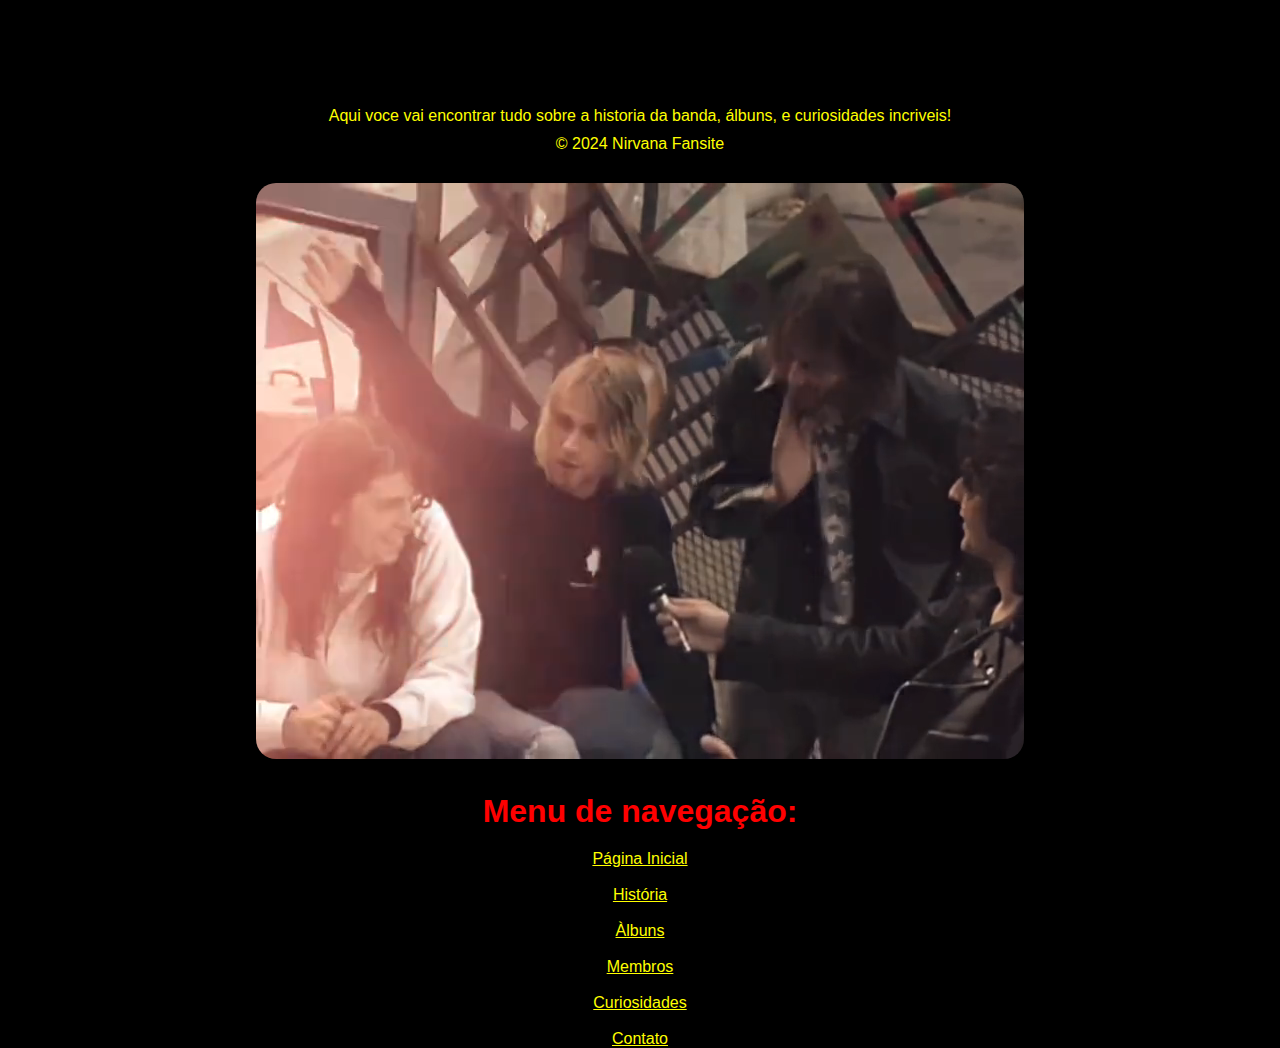
==== index.html @ 812ca378 "Update index.html" ====
<!DOCTYPE html>
<html lang="pt-br">
<head>
    <meta charset="UTF-8">
    <meta name="viewport" content="width=device-width, initial-scale=1.0">
    <title>Bem-vindo ao Nirvana</title>
    <link rel="stylesheet" href="style.css">
    <link href="https://fonts.googlepis.com/css2?family=Roboto:wght@400;500display=swap" rel="stylesheet">
    <!--Link para a fonte Roboto-->
    <link href="https://fonts.googlepis.com/css2?family=Poppins:wght@400;600display=swap" rel="stylesheet">
    <!--Link para a fonte Poppins-->
</head>
<body>

    <header>
        
<section>
    <div style="text-align: center;">
        <h1><b>Bem-vindo ao site do Nirvana!</b>/h1>
    </div>
    </header>

        <main>
              <p style="color:yellow">Aqui voce vai encontrar tudo sobre a historia da banda, álbuns, e curiosidades incriveis! </p>
            
        </section>  
        </main>

        <footer>
            <p style="color:yellow" >&copy; 2024 Nirvana Fansite</p>
        </footer>
        <video src="intro.mp4" auto autoplay muted loop>
    </video>
    <nav>
    <body>

        <section>
            <h1 style="color:red">Menu de navegação:</h1>
        <ul>
            <li><a href="index.html"style="color:yellow">Página Inicial</a></li>
            <br>
            <li><a href="historia.html"style="color:yellow">História</a></li>
            <br>
            <li><a href="Àlbuns.html"style="color:yellow">Àlbuns</a></li>
            <br>
            <li><a href="Membros.html"style="color:yellow">Membros</a></li>
            <br>
            <li> <a href="Curiosidades.html"style="color:yellow">Curiosidades</a></li>
            <br>
            <li><a href="Contato.html"style="color:yellow">Contato</a></li>
        </ul>
        </nav>
    </header>
</section>
    </body>
</html>
---- style.css ----
body{
    background-color:#000000;
    font-family:Arial, Helvetica, sans-serif
}
 img {
  width: 100%;        /* A imagem vai ocupar 100% da largura do contêiner */
  max-width: 300px;   /* Limita a largura máxima a 800px (ajuste conforme necessário) */
  height: auto;       /* Mantém a proporção da imagem */
  margin: 20px;       /* Espaço ao redor da imagem */
  padding: 10px;      /* Espaço dentro da imagem */
  border-radius: 20px;/* Bordas arredondadas */
}
h1 {
    font-family: 'Poppins',arial, sans-serif;/*Não sei se fez alguma diferença, mas vou deixar assim mesmo.*/
} 
p {
    font-family:'Roboto', arial, sans-serif;/*Acho qeu não fez nemhuma diferença. depois eu vejo isso com mais calma.*/
} 
body,#container{
    height: unset;/*  Remove qualquer limite de altura*/
}
video{
    margin: 20px;
    padding: 10px;
    border-radius: 30px;
} 
video {
    max-width: 100%;
    height: 455;
    box-sizing: border-box;
}

* {
    margin: 0;
    padding: 0;
    box-sizing: border-box;
}


 
header{
    width: 100%;
    padding: 20px;
} 
h1{
    margin-bottom: 20px;/*Espaço abaixo do titulo*/
}
p{
    margin-top: 10px;/*Espaço acima do parágrafo*/
} 
body{
    text-align: center;
}
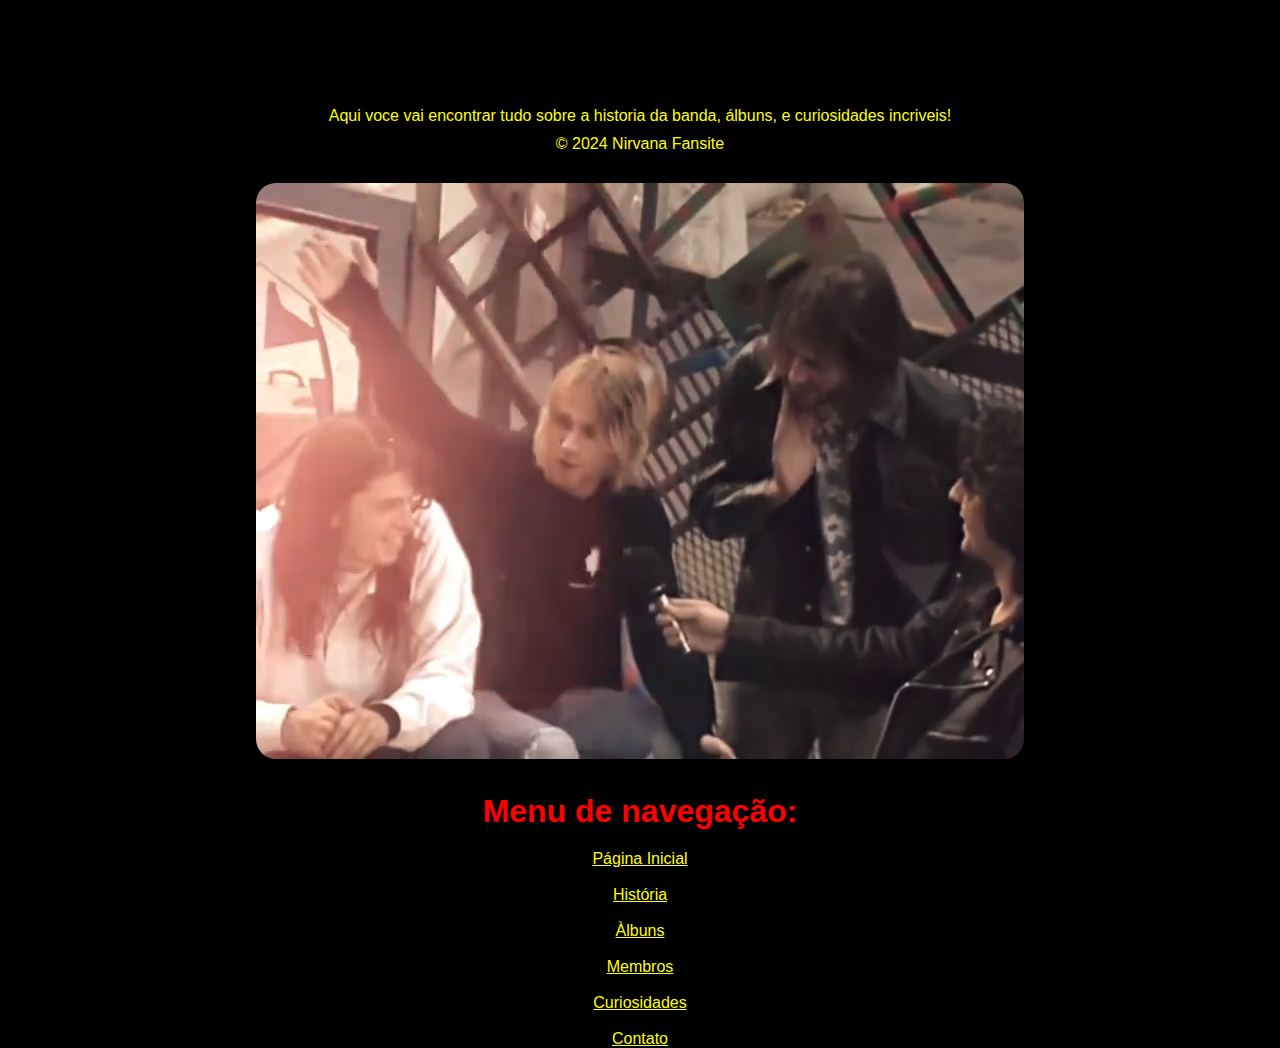
==== commit c80d3216: "Update index.html" ====
--- a/index.html
+++ b/index.html
@@ -16,7 +16,7 @@
         
 <section>
     <div style="text-align: center;">
-        <h1><b>Bem-vindo ao site do Nirvana!</b>/h1>
+        <h1>Bem-vindo ao site do Nirvana!</h1>
     </div>
     </header>
 
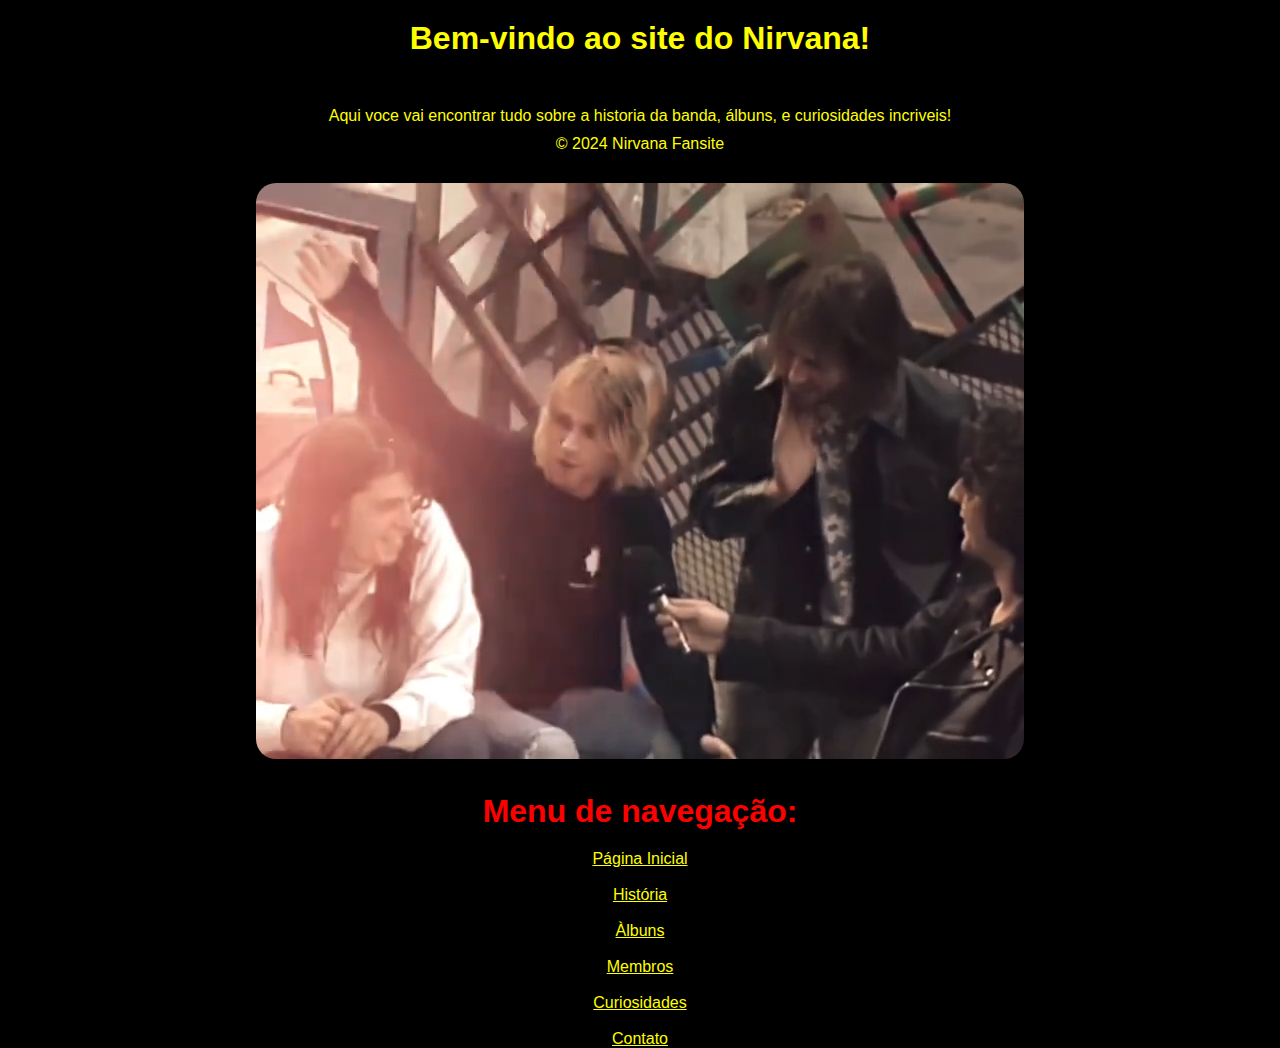
==== commit 82cc6e3f: "Update index.html" ====
--- a/index.html
+++ b/index.html
@@ -14,7 +14,7 @@
 
     <header>
         
-<section>
+<section style="color:yellow;>
     <div style="text-align: center;">
         <h1>Bem-vindo ao site do Nirvana!</h1>
     </div>
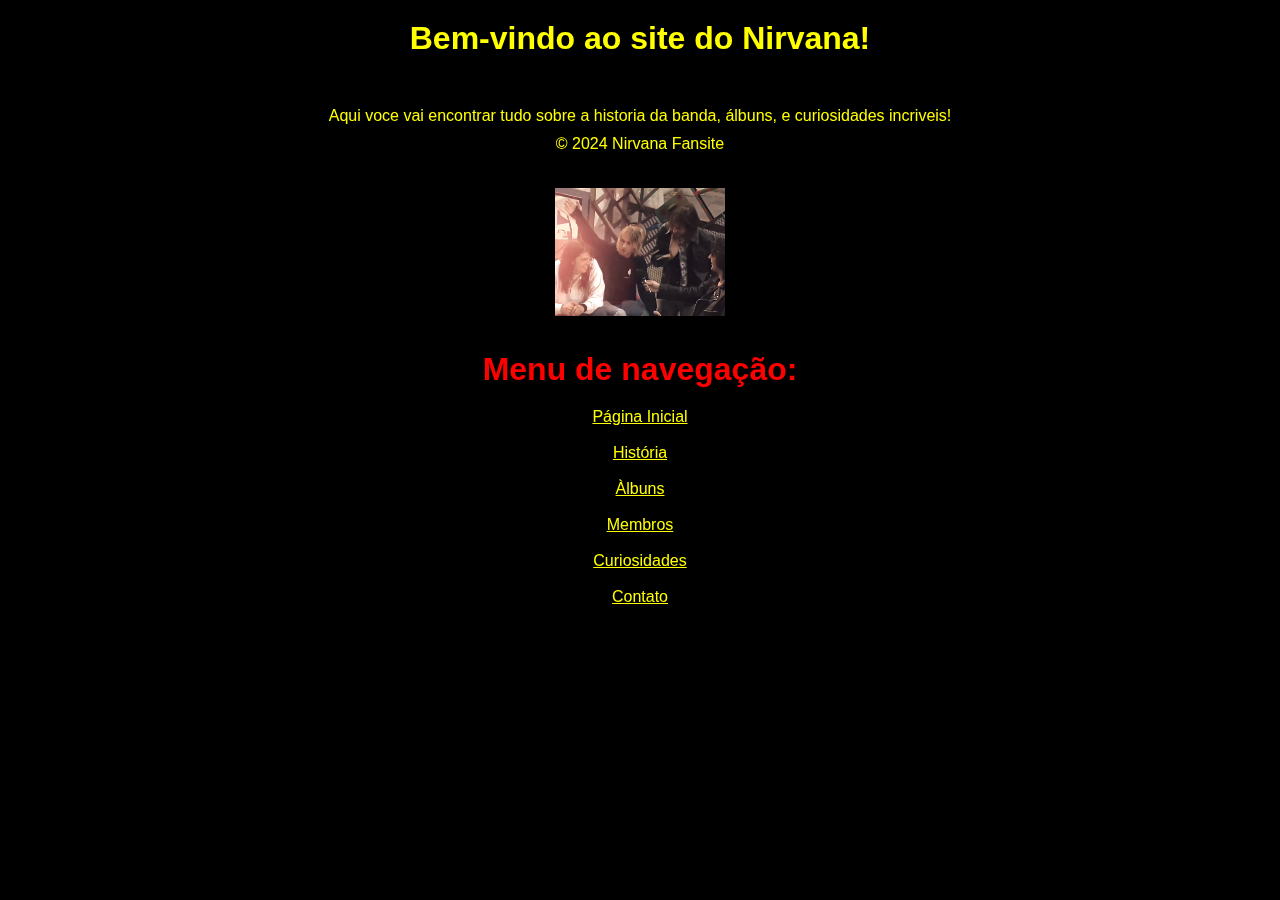
==== commit 8801796a: "Update index.html" ====
--- a/index.html
+++ b/index.html
@@ -29,7 +29,7 @@
         <footer>
             <p style="color:yellow" >&copy; 2024 Nirvana Fansite</p>
         </footer>
-        <video src="intro.mp4" auto autoplay muted loop>
+        <video src="intro.mp4" auto autoplay muted loop class="imagem-destaque">
     </video>
     <nav>
     <body>
--- a/style.css
+++ b/style.css
@@ -2,23 +2,14 @@
     background-color:#000000;
     font-family:Arial, Helvetica, sans-serif
 }
- img {
-  width: 100%;        /* A imagem vai ocupar 100% da largura do contêiner */
-  max-width: 300px;   /* Limita a largura máxima a 800px (ajuste conforme necessário) */
-  height: auto;       /* Mantém a proporção da imagem */
-  margin: 20px;       /* Espaço ao redor da imagem */
-  padding: 10px;      /* Espaço dentro da imagem */
-  border-radius: 20px;/* Bordas arredondadas */
-}
+
 h1 {
     font-family: 'Poppins',arial, sans-serif;/*Não sei se fez alguma diferença, mas vou deixar assim mesmo.*/
 } 
 p {
     font-family:'Roboto', arial, sans-serif;/*Acho qeu não fez nemhuma diferença. depois eu vejo isso com mais calma.*/
 } 
-body,#container{
-    height: unset;/*  Remove qualquer limite de altura*/
-}
+
 video{
     margin: 20px;
     padding: 10px;
@@ -50,8 +41,21 @@
 } 
 body{
     text-align: center;
+}
+.imagem-destaque{
+    display:block;
+    margin:20px auto;/*Centraliza horizontalmente*/
+    width: 200px;/*Ajusta o tamanho da imagem*/
+    border:5px solid black;/*Adiciona uma borda */
+    border-radius:15px;/* Deixa os cantos arredondados */
+    transition:transform 0.3s ease;/*Animação suave no hover*/
+}
+.imagem-destaque:hover{
+    transform: scale(1.05); /* Aumenta levemente a imagem ao passar o mouse*/
 } 
-
+    
+    
+    
 
     
 
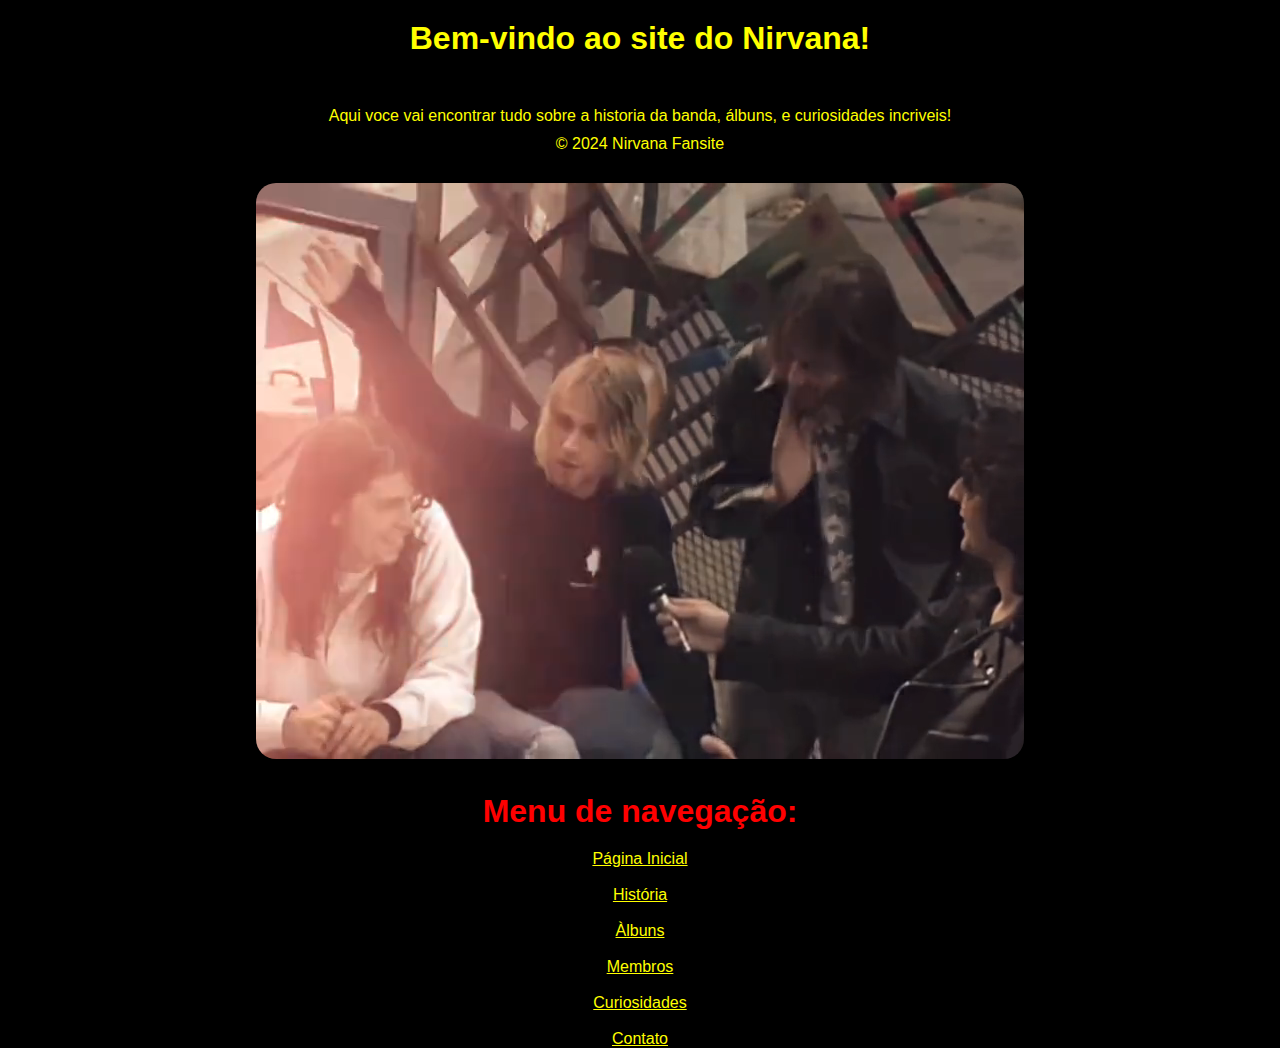
==== commit 837d826b: "Update index.html" ====
--- a/index.html
+++ b/index.html
@@ -29,7 +29,7 @@
         <footer>
             <p style="color:yellow" >&copy; 2024 Nirvana Fansite</p>
         </footer>
-        <video src="intro.mp4" auto autoplay muted loop class="imagem-destaque">
+        <video src="intro.mp4" auto autoplay muted loop class="video-destaque">
     </video>
     <nav>
     <body>
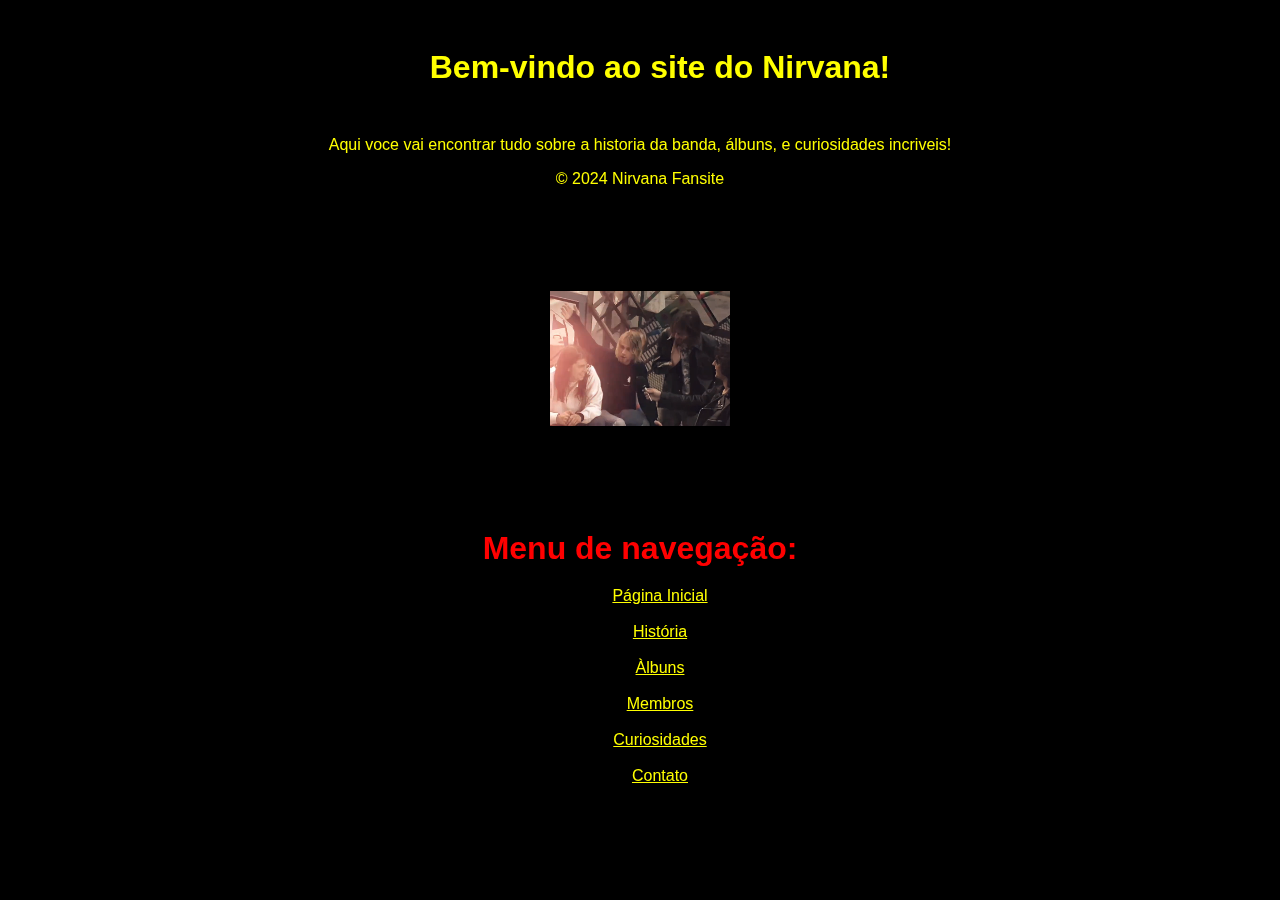
==== commit 325e88f1: "Update index.html" ====
--- a/index.html
+++ b/index.html
@@ -29,7 +29,7 @@
         <footer>
             <p style="color:yellow" >&copy; 2024 Nirvana Fansite</p>
         </footer>
-        <video src="intro.mp4" auto autoplay muted loop class="video-destaque">
+        <video src="intro.mp4" auto autoplay muted loop class="video-destaque" height="300" width="545">
     </video>
     <nav>
     <body>
--- a/style.css
+++ b/style.css
@@ -17,11 +17,11 @@
 } 
 video {
     max-width: 100%;
-    height: 455;
+    height: 300;
     box-sizing: border-box;
 }
 
-* {
+ {
     margin: 0;
     padding: 0;
     box-sizing: border-box;
@@ -52,8 +52,18 @@
 }
 .imagem-destaque:hover{
     transform: scale(1.05); /* Aumenta levemente a imagem ao passar o mouse*/
-} 
-    
+}
+.video-destaque{
+    display:block;
+    margin:20px auto; /*Centraliza horizontalmente*/
+    width: 200px;/*Ajusta o tamanho do video*/
+    border-radius:15px;/*Deixa os cantos arredondados*/
+    transition:transform 0.3s ease;/*Animação suave no hover*/
+}
+.video-destaque:hover{
+    transform: scale(1.05); /* Aumenta levemente o video ao passar o mouse*/
+}
+
     
     
 
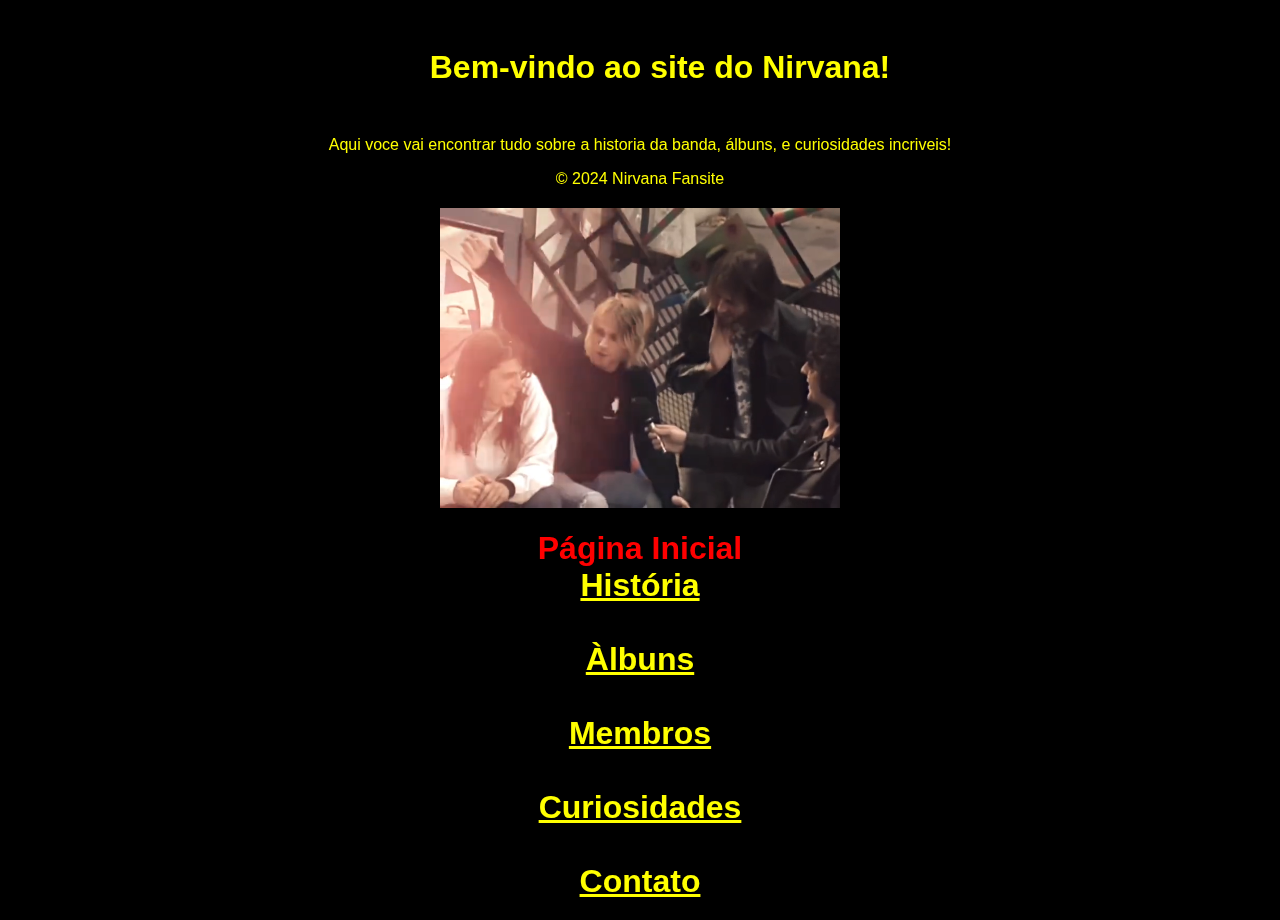
==== commit 791f274a: "Update index.html" ====
--- a/index.html
+++ b/index.html
@@ -21,7 +21,7 @@
     </header>
 
         <main>
-              <p style="color:yellow">Aqui voce vai encontrar tudo sobre a historia da banda, álbuns, e curiosidades incriveis! </p>
+              <p style="color:yellow" class="texto-destaque">Aqui voce vai encontrar tudo sobre a historia da banda, álbuns, e curiosidades incriveis! </p>
             
         </section>  
         </main>
@@ -35,19 +35,19 @@
     <body>
 
         <section>
-            <h1 style="color:red">Menu de navegação:</h1>
+            <h1 style="color:red" class="texto-destaque>Menu de navegação:</h1>
         <ul>
             <li><a href="index.html"style="color:yellow">Página Inicial</a></li>
             <br>
-            <li><a href="historia.html"style="color:yellow">História</a></li>
+            <li><a href="historia.html"style="color:yellow" class="texto-destaque">História</a></li>
             <br>
-            <li><a href="Àlbuns.html"style="color:yellow">Àlbuns</a></li>
+            <li><a href="Àlbuns.html"style="color:yellow" class="texto-destaque">Àlbuns</a></li>
             <br>
-            <li><a href="Membros.html"style="color:yellow">Membros</a></li>
+            <li><a href="Membros.html"style="color:yellow" class="texto-destaque">Membros</a></li>
             <br>
-            <li> <a href="Curiosidades.html"style="color:yellow">Curiosidades</a></li>
+            <li> <a href="Curiosidades.html"style="color:yellow" class="texto-destaque">Curiosidades</a></li>
             <br>
-            <li><a href="Contato.html"style="color:yellow">Contato</a></li>
+            <li><a href="Contato.html"style="color:yellow" class="texto-destaque">Contato</a></li>
         </ul>
         </nav>
     </header>
--- a/style.css
+++ b/style.css
@@ -9,25 +9,6 @@
 p {
     font-family:'Roboto', arial, sans-serif;/*Acho qeu não fez nemhuma diferença. depois eu vejo isso com mais calma.*/
 } 
-
-video{
-    margin: 20px;
-    padding: 10px;
-    border-radius: 30px;
-} 
-video {
-    max-width: 100%;
-    height: 300;
-    box-sizing: border-box;
-}
-
- {
-    margin: 0;
-    padding: 0;
-    box-sizing: border-box;
-}
-
-
  
 header{
     width: 100%;
@@ -56,7 +37,7 @@
 .video-destaque{
     display:block;
     margin:20px auto; /*Centraliza horizontalmente*/
-    width: 200px;/*Ajusta o tamanho do video*/
+    width: 545px;/*Ajusta o tamanho do video*/
     border-radius:15px;/*Deixa os cantos arredondados*/
     transition:transform 0.3s ease;/*Animação suave no hover*/
 }
